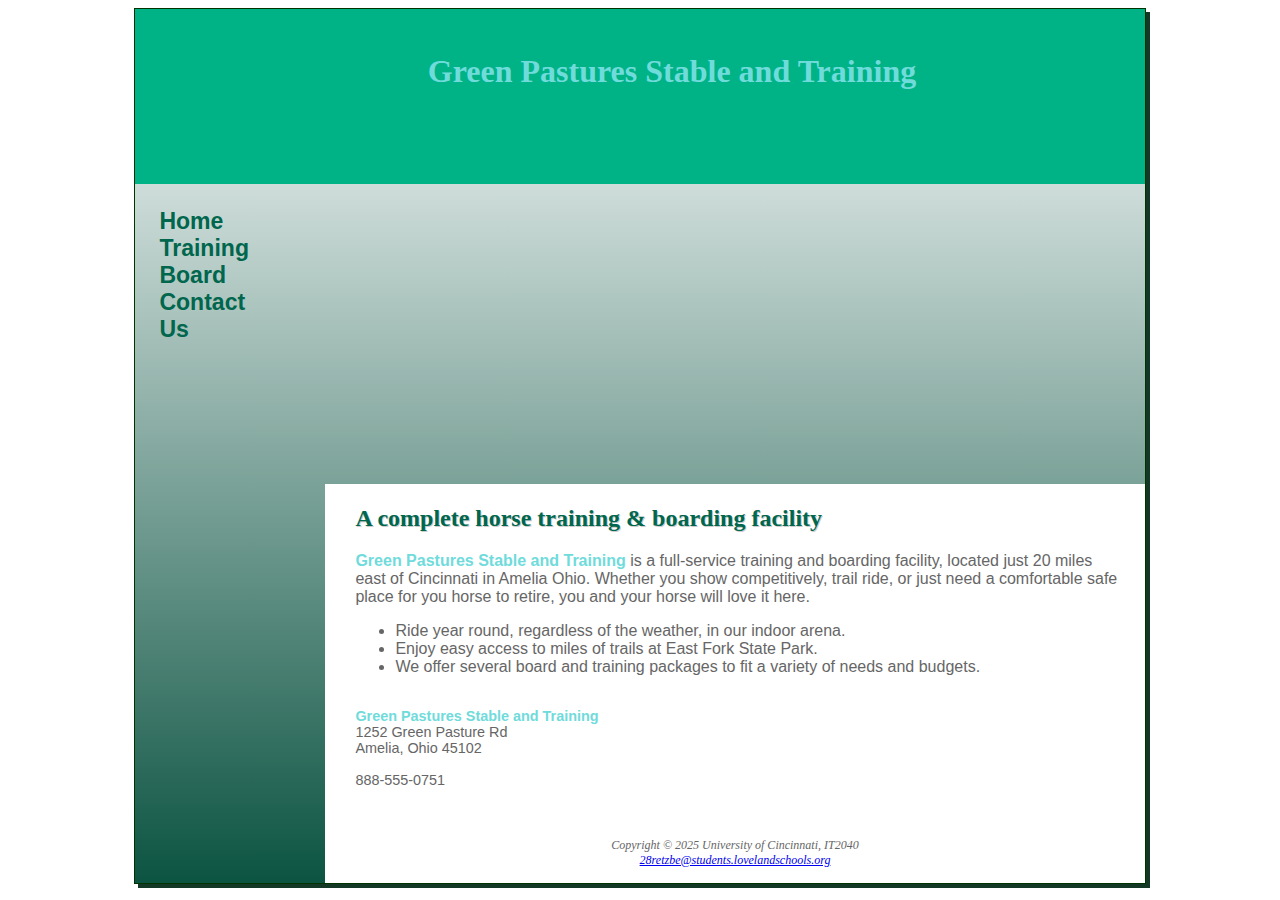
==== index.html @ 6c9086ca "Add files via upload" ====
<!DOCTYPE html>
<html lang="en">
	<head>
		<title>Green Pastures Stables and Training</title>
		<meta charset="utf-8">
		<link rel="shortcut icon" href="assets/favicon.ico" type="image/x-icon">
		<link rel="stylesheet" href="GPST.css">
	</head>
	<body>
			<div id="wrapper">
				<header><h1><span class="barn">Green Pastures Stable and Training</span></h1></header>
				<nav>
					<ul>
						<li><a href="index.html">Home</a></li>
						<li><a href="training.html">Training</a></li>
						<li><a href="board.html">Board</a></li>
						<li><a href="contact.html">Contact Us</a></li>
					</ul>
				</nav>
				<div id="homeImage"></div>
				<main>
				<h2> A complete horse training &amp; boarding facility </h2>
				<p><span class="barn">Green Pastures Stable and Training</span> is a full-service training and boarding facility, located just 20 miles east of Cincinnati in Amelia Ohio.  Whether you show competitively, trail ride, or just need a comfortable safe place for you horse to retire, you and your horse will love it here.</p>
				<ul>
					<li>Ride year round, regardless of the weather, in our indoor arena.</li>
					<li>Enjoy easy access to miles of trails at East Fork State Park.</li>
					<li>We offer several board and training packages to fit a variety of needs and budgets.</li>
				</ul>
				<div id="contact">
					<br><span id="barn">Green Pastures Stable and Training</span>
					<br>1252 Green Pasture Rd
					<br>Amelia, Ohio 45102
					<br><br>888-555-0751<br>
				</div>
				</main>
				<footer>
				<br>Copyright &copy; 2025 University of Cincinnati, IT2040<br>
				<a href="mailto:28retzbe@students.lovelandschools.org">28retzbe@students.lovelandschools.org</a>
				</footer>
			</div>
	</body>
</html>
---- GPST.css ----
* {
    box-sizing: border-box;
}
body {
    background-color: #ffffff;
    font-family: Arial, Helvetica, sans-serif;
    color: #666666;
}
header {
    background-color: #00B386;
    color: #FFFFFF;
    height: 175px;
    text-align: center;
    padding-top: 30px;
    padding-left: 3em;
    line-height: 400%;
    text-indent: 1em;
    background-image: url(assets/pasture.png);
    background-repeat: no-repeat;
    background-position: right;
}
nav {
    padding: 1.5em;
    font-weight: bold;
    float: left;
    width: 160px;
}
nav a {
    font-size: 120%;
    font-family: sans-serif;
    text-decoration: none;
}
nav ul {
    list-style: none;
    margin: 0px;
    padding: 0px;
    font-size: 1.2em;
}
nav a:link {
    color:#00664d;
}
nav a:visited {
    color: #7a7a52;
}
nav a:hover {
    color:#ffffff;
}
main {
    padding-top: 1px;
    padding-right: 20px;
    padding-bottom:20px;
    padding-left: 30px;
    display: block;
    margin-left: 190px;
    background:#ffffff;
}
h1 {
    margin-bottom: 0;
    margin-top: 0;
    font-family:Georgia, 'Times New Roman', Times, serif;
}
h2 {
    color: #00664D;
    text-shadow: 1px 1px #CCCCCC;
    font-family:Georgia, 'Times New Roman', Times, serif;
}
h3 {
    font-family:Georgia, 'Times New Roman', Times, serif;
}
main ul {
    list-style-image: url(assets/marker.gif);
}
dt {
    color: #00664D;
}
.barn {
    color: #70DBDB;
    font-weight: bold;
}
#barn {
    color: #70DBDB;
    font-weight: bold;
}

footer {
    padding: 15px;
    text-align: center;
    font-size: 75%;
    font-style: italic;
    font-family: Georgia, 'Times New Roman', Times, serif;
    margin-left: 190px;
    background-color: #ffffff;
}
#contact {
    font-size: 90%;
}
#wrapper {
    width: 80%;
    margin: auto;
    min-width: 900px;
    max-width: 2050px;
    background-color: #0c5442;
    box-shadow: 4px 4px #133926;
    background-image: linear-gradient(#ffffff, #0c5442);
    border: solid 1.5px #003300;
}
#homeImage { 
    background-image: url(assets/sunsetHorse.png);
    height: 300px;
    background-repeat: no-repeat;
    background-size: 100% 100%;
    margin-left:190px;
}
#boardImage { background-image: url(assets/fenceline.png);
    height: 300px;
  background-repeat: no-repeat;
  background-size: 100% 100%;
  margin-left:190px;
}
#trainingImage { background-image: url(assets/BayBella.png);
    height: 300px;
  background-repeat: no-repeat;
  background-size: 100% 100%;
  margin-left:190px;
}
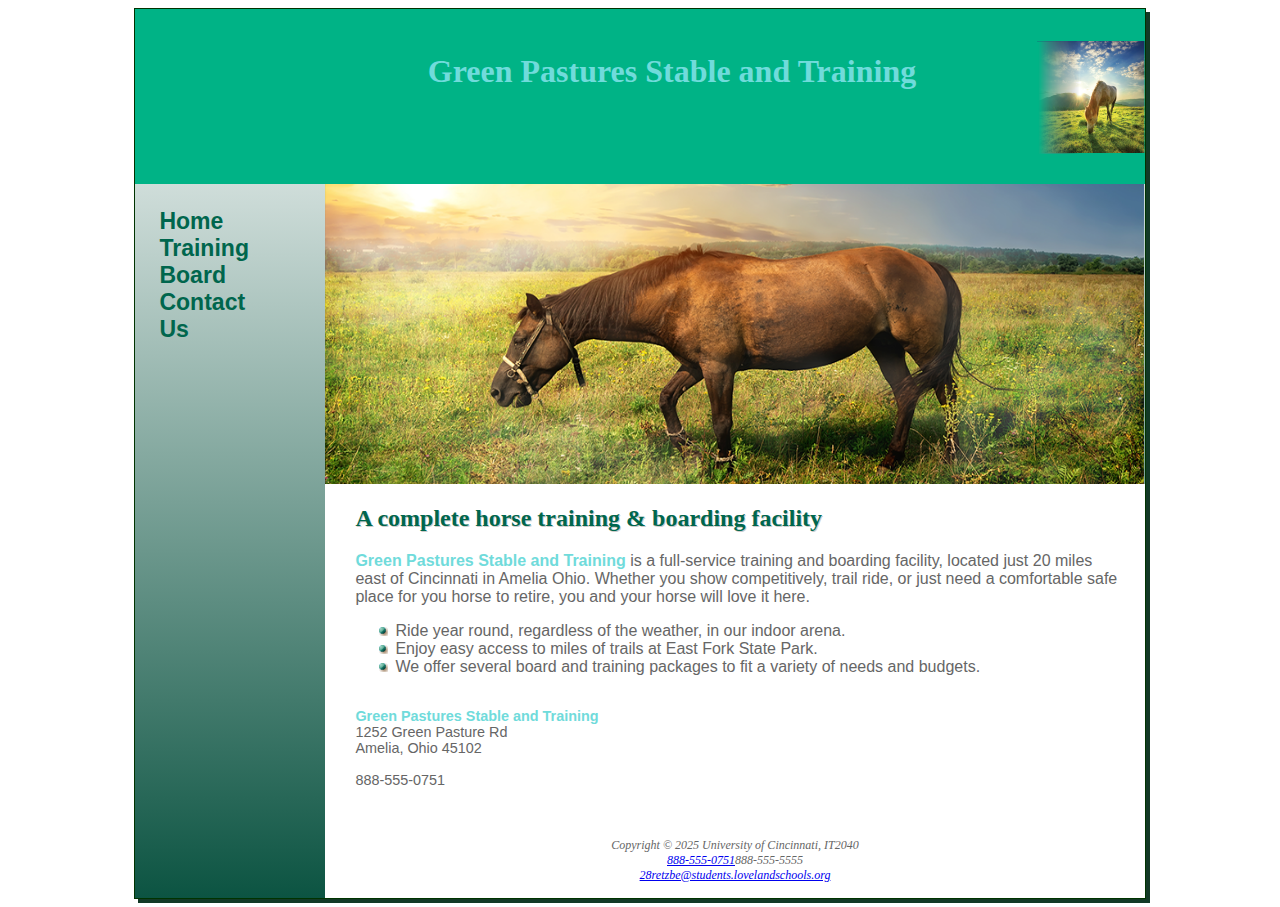
==== commit c9807924: "save" ====
--- a/index.html
+++ b/index.html
@@ -5,6 +5,7 @@
 		<meta charset="utf-8">
 		<link rel="shortcut icon" href="assets/favicon.ico" type="image/x-icon">
 		<link rel="stylesheet" href="GPST.css">
+
 	</head>
 	<body>
 			<div id="wrapper">
@@ -35,6 +36,7 @@
 				</main>
 				<footer>
 				<br>Copyright &copy; 2025 University of Cincinnati, IT2040<br>
+				<a id=”mobile” href=tel:888-555-0751>888-555-0751</a><span id=”desktop”>888-555-5555</span><br>
 				<a href="mailto:28retzbe@students.lovelandschools.org">28retzbe@students.lovelandschools.org</a>
 				</footer>
 			</div>
--- a/GPST.css
+++ b/GPST.css
@@ -123,5 +123,10 @@
   background-size: 100% 100%;
   margin-left:190px;
 }
+@media only screen and (max-width: 37.5em) {
+	#mobile {display: inline;}
+	#desktop {display: none;}
+}
 
 
+
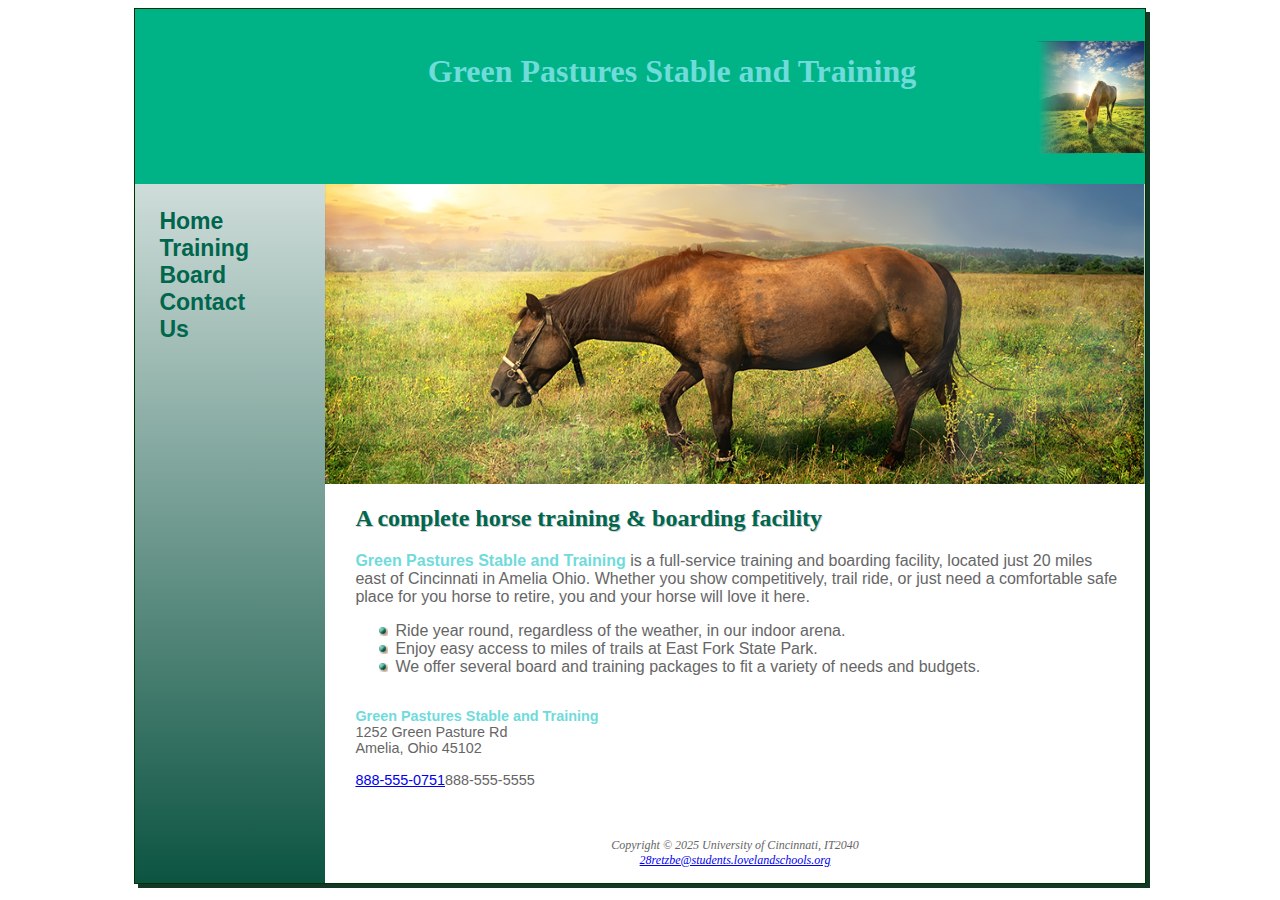
==== commit c408602c: "save" ====
--- a/index.html
+++ b/index.html
@@ -31,12 +31,11 @@
 					<br><span id="barn">Green Pastures Stable and Training</span>
 					<br>1252 Green Pasture Rd
 					<br>Amelia, Ohio 45102
-					<br><br>888-555-0751<br>
+					<br><br><a id=”mobile” href=tel:888-555-0751>888-555-0751</a><span id=”desktop”>888-555-5555</span><br>
 				</div>
 				</main>
 				<footer>
 				<br>Copyright &copy; 2025 University of Cincinnati, IT2040<br>
-				<a id=”mobile” href=tel:888-555-0751>888-555-0751</a><span id=”desktop”>888-555-5555</span><br>
 				<a href="mailto:28retzbe@students.lovelandschools.org">28retzbe@students.lovelandschools.org</a>
 				</footer>
 			</div>
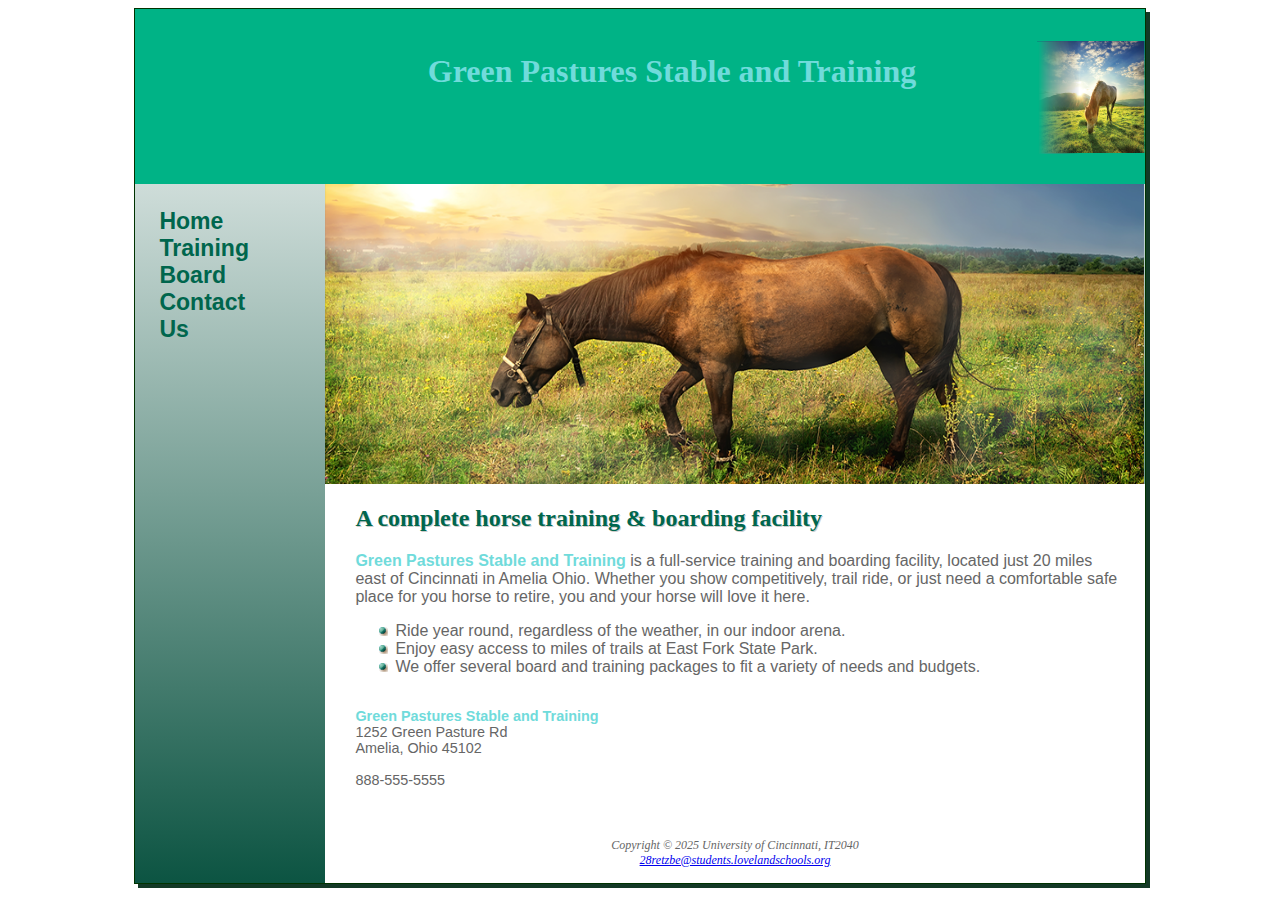
==== commit 6847ca72: "save" ====
--- a/index.html
+++ b/index.html
@@ -5,7 +5,7 @@
 		<meta charset="utf-8">
 		<link rel="shortcut icon" href="assets/favicon.ico" type="image/x-icon">
 		<link rel="stylesheet" href="GPST.css">
-
+		<meta name="viewport" content="width=device-width, initial-scale=1.0">
 	</head>
 	<body>
 			<div id="wrapper">
@@ -31,7 +31,7 @@
 					<br><span id="barn">Green Pastures Stable and Training</span>
 					<br>1252 Green Pasture Rd
 					<br>Amelia, Ohio 45102
-					<br><br><a id=”mobile” href=tel:888-555-0751>888-555-0751</a><span id=”desktop”>888-555-5555</span><br>
+					<br><br><a id="mobile" href=tel:888-555-0751>888-555-0751</a><span id="desktop">888-555-5555</span><br>
 				</div>
 				</main>
 				<footer>
--- a/GPST.css
+++ b/GPST.css
@@ -123,10 +123,24 @@
   background-size: 100% 100%;
   margin-left:190px;
 }
+#mobile {
+    display:none;
+}
+#desktop {
+    display:inline;
+}
 @media only screen and (max-width: 37.5em) {
-	#mobile {display: inline;}
-	#desktop {display: none;}
+	#mobile {
+        display: inline;
+    }
+	#desktop {
+        display: none;
+    }
+    body {
+        background-color: cyan;
+    }
 }
 
 
 
+
